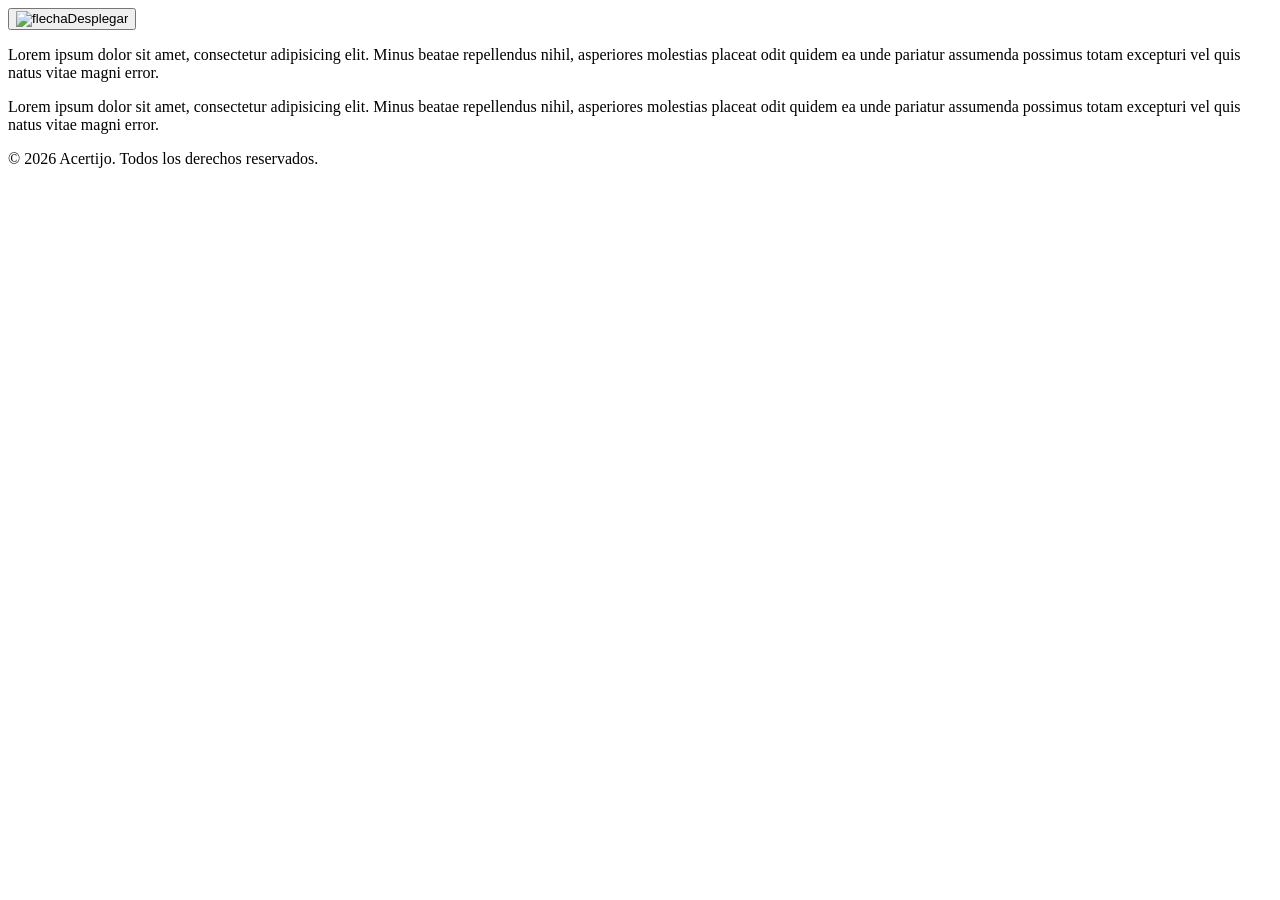
==== index.html @ 8702fe2c "Rename pagina.html to index.html" ====
<!doctype html>
<html lang="es">
 <head>
   <meta charset="UTF-8" />
   <meta name="viewport" content="width=device-width, initial-scale=1.0" />
   <link rel="stylesheet" href="barraLateral.css" />
   <link href="/home/nahuel/Escritorio/Mis paginas web (utn)/Programacion III (1)/Imagenes/abajo.png">
   <title>barra</title>
 </head>
 <body class="cuerpo">
   <main class="principal">
       <header class="barraDespegable">
           <button  class="boton"  >
               <img src="Imagenes/abajo_2.png" alt="flechaDesplegar">
              
           </button>
       </header>
       <section class="cajaTexto">
            <p>Lorem ipsum dolor sit amet, consectetur adipisicing elit. Minus beatae repellendus nihil, asperiores molestias placeat odit quidem ea unde pariatur assumenda possimus totam excepturi vel quis natus vitae magni error.</p>
       </section>
       <section class="cajaTexto">
            <p>Lorem ipsum dolor sit amet, consectetur adipisicing elit. Minus beatae repellendus nihil, asperiores molestias placeat odit quidem ea unde pariatur assumenda possimus totam excepturi vel quis natus vitae magni error.</p>
       </section>
       <footer class="pie">
           <p>© 2026 Acertijo. Todos los derechos reservados.</p>
       </footer>
   </main>
 </body>
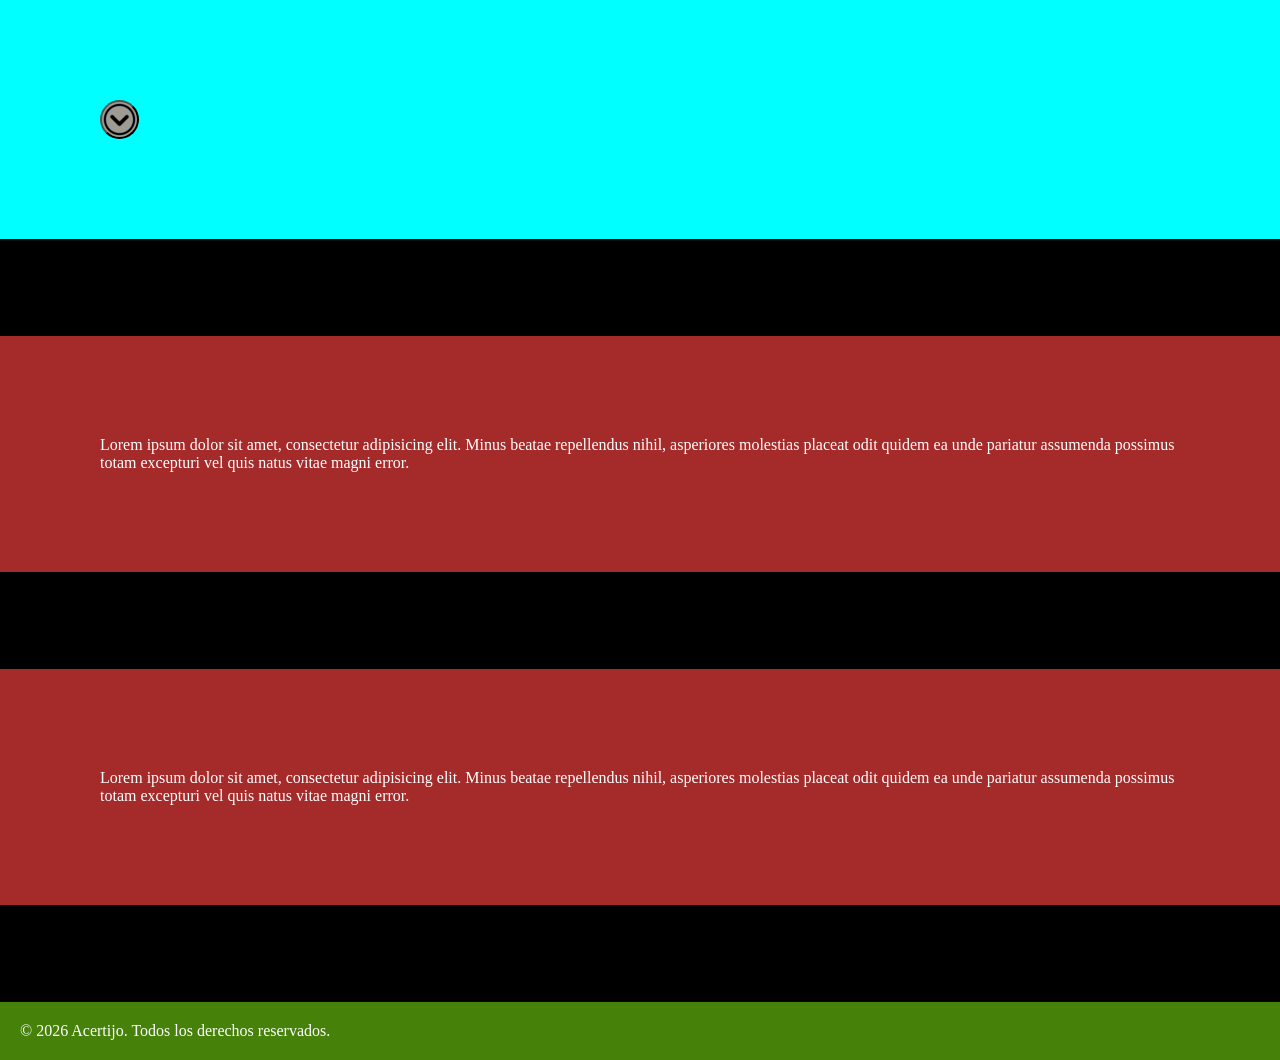
==== commit 72a38ce9: "Update index.html" ====
--- a/index.html
+++ b/index.html
@@ -4,7 +4,6 @@
    <meta charset="UTF-8" />
    <meta name="viewport" content="width=device-width, initial-scale=1.0" />
    <link rel="stylesheet" href="barraLateral.css" />
-   <link href="/home/nahuel/Escritorio/Mis paginas web (utn)/Programacion III (1)/Imagenes/abajo.png">
    <title>barra</title>
  </head>
  <body class="cuerpo">
--- a/barraLateral.css
+++ b/barraLateral.css
@@ -0,0 +1,39 @@
+*{
+   margin: 0;
+   color: white;
+}
+.cuerpo{
+   background-color: black;
+}
+
+
+.principal{
+   display:flex;
+   flex-direction: column;
+   justify-content: space-between;
+   height: 1060px;
+}
+
+.barraDespegable{
+   background-color: aqua;
+   padding: 100px;
+}
+.cajaTexto {
+   background-color: brown;
+   padding: 100px;
+}
+.pie {
+   background-color: rgb(70, 129, 10);
+   padding: 20px;
+}
+
+.boton{
+   display: flex;
+   align-items: center;
+   flex-direction: column;
+   padding: 0px;
+   background-color:  rgb(158, 155, 149);
+   border: 1px color(srgb ffff ffff ffff);
+   border-radius: 75px;
+   cursor: pointer;
+}
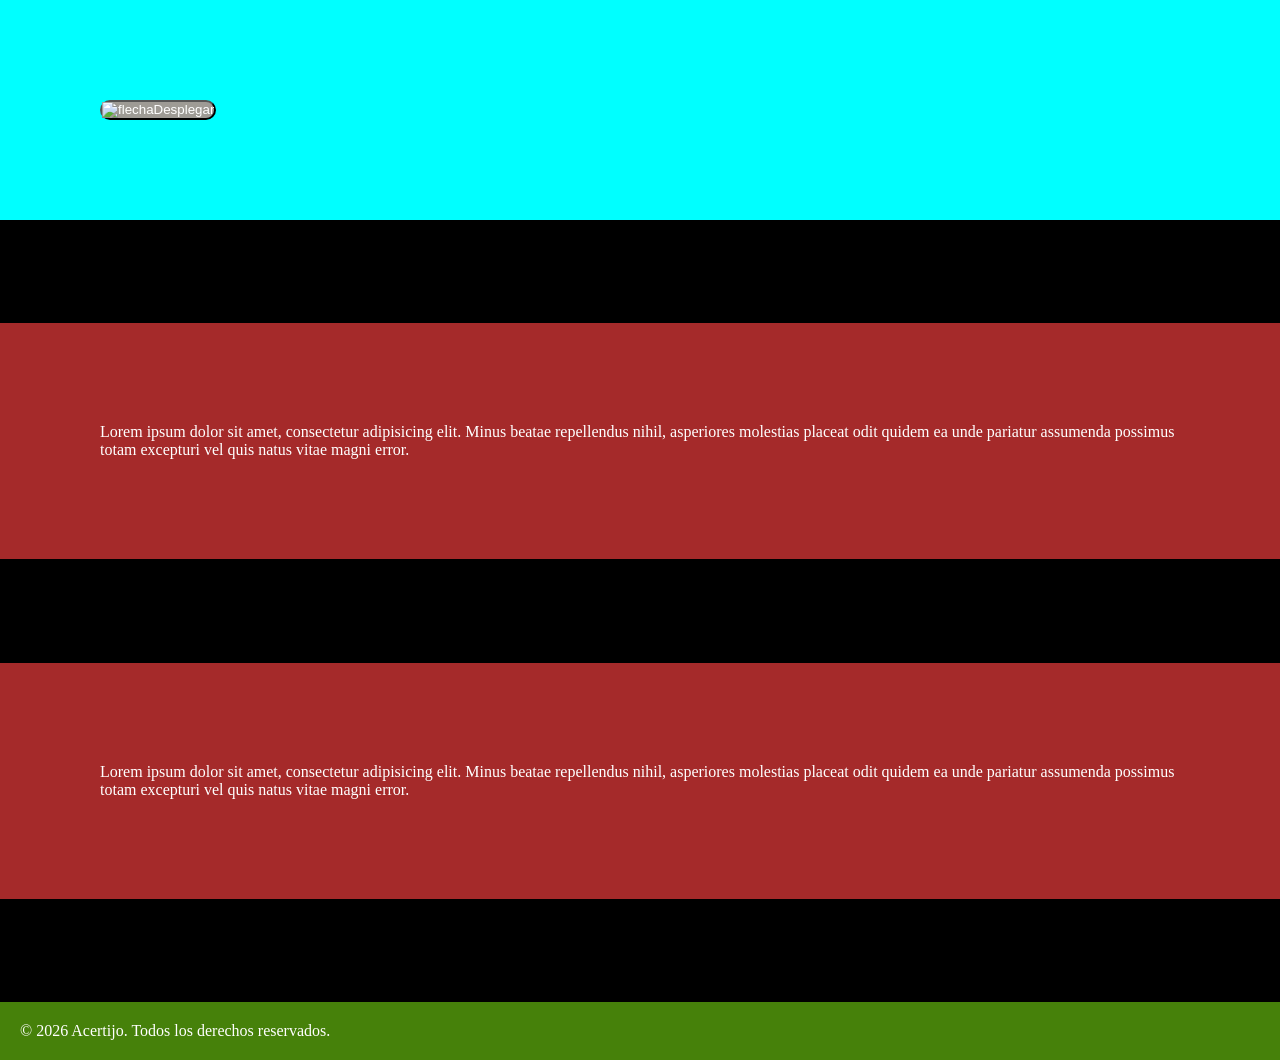
==== commit 6051f094: "Fix image source path in index.html" ====
--- a/index.html
+++ b/index.html
@@ -10,7 +10,7 @@
    <main class="principal">
        <header class="barraDespegable">
            <button  class="boton"  >
-               <img src="Imagenes/abajo_2.png" alt="flechaDesplegar">
+               <img src="abajo_2.png" alt="flechaDesplegar">
               
            </button>
        </header>
